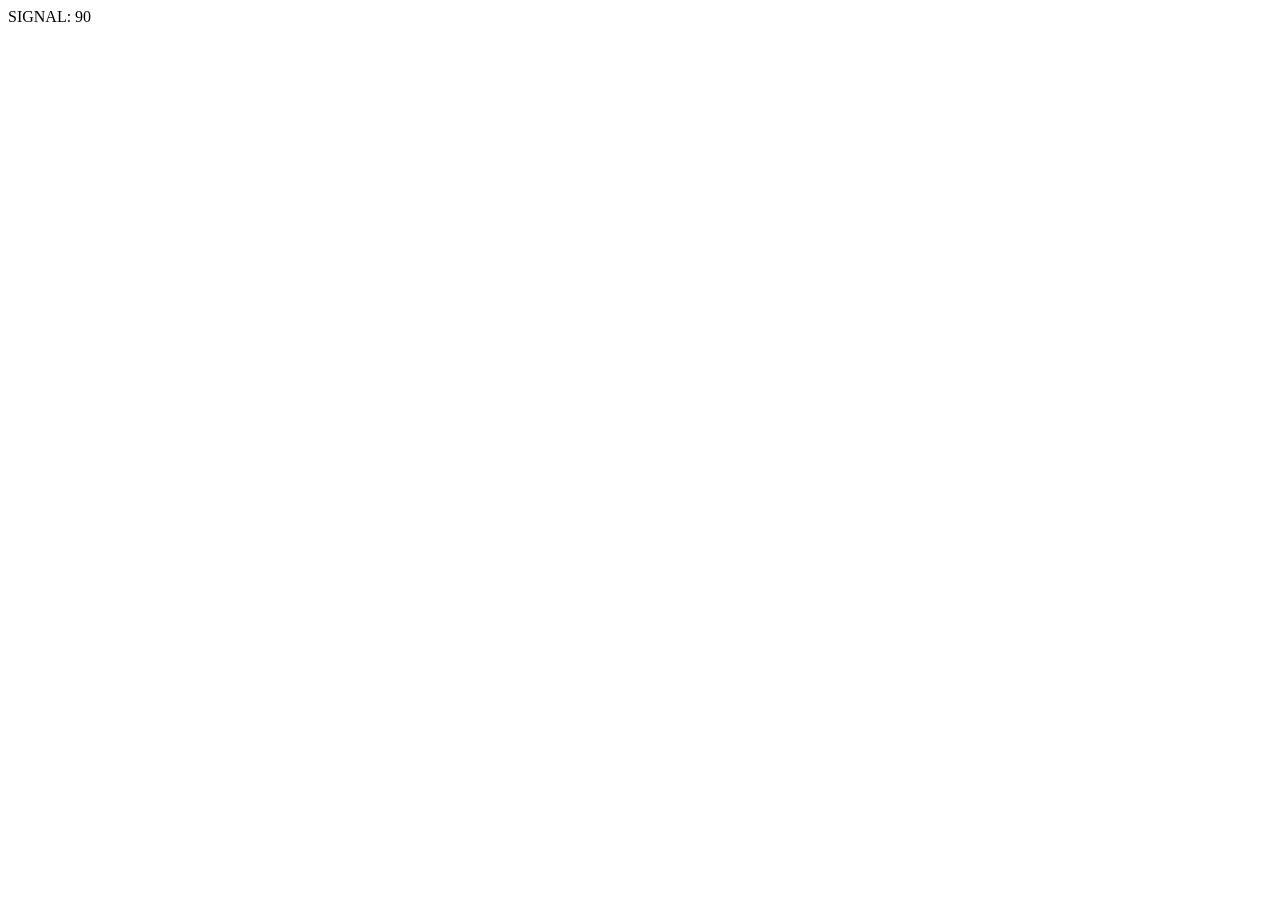
==== 90.html @ 37d29747 "Create 90.html" ====
<!DOCTYPE html>
<html lang="en">

<head>

    <meta charset="UTF-8">

    <meta
        name="viewport"
        content="width=device-width, initial-scale=1.0"
    >

    <title>90</title>

    <link rel="stylesheet" href="90.css">

</head>


<body>

    <div id="space">

        <div id="nebula"></div>

        <div id="stars"></div>

        <div id="shootingStars"></div>


        <div id="message">

            <div id="line1"></div>

            <div id="line2"></div>

            <div id="line3"></div>

        </div>


        <div id="coordinates">
            SIGNAL: 90
        </div>

    </div>


    <script src="90.js"></script>

</body>

</html>
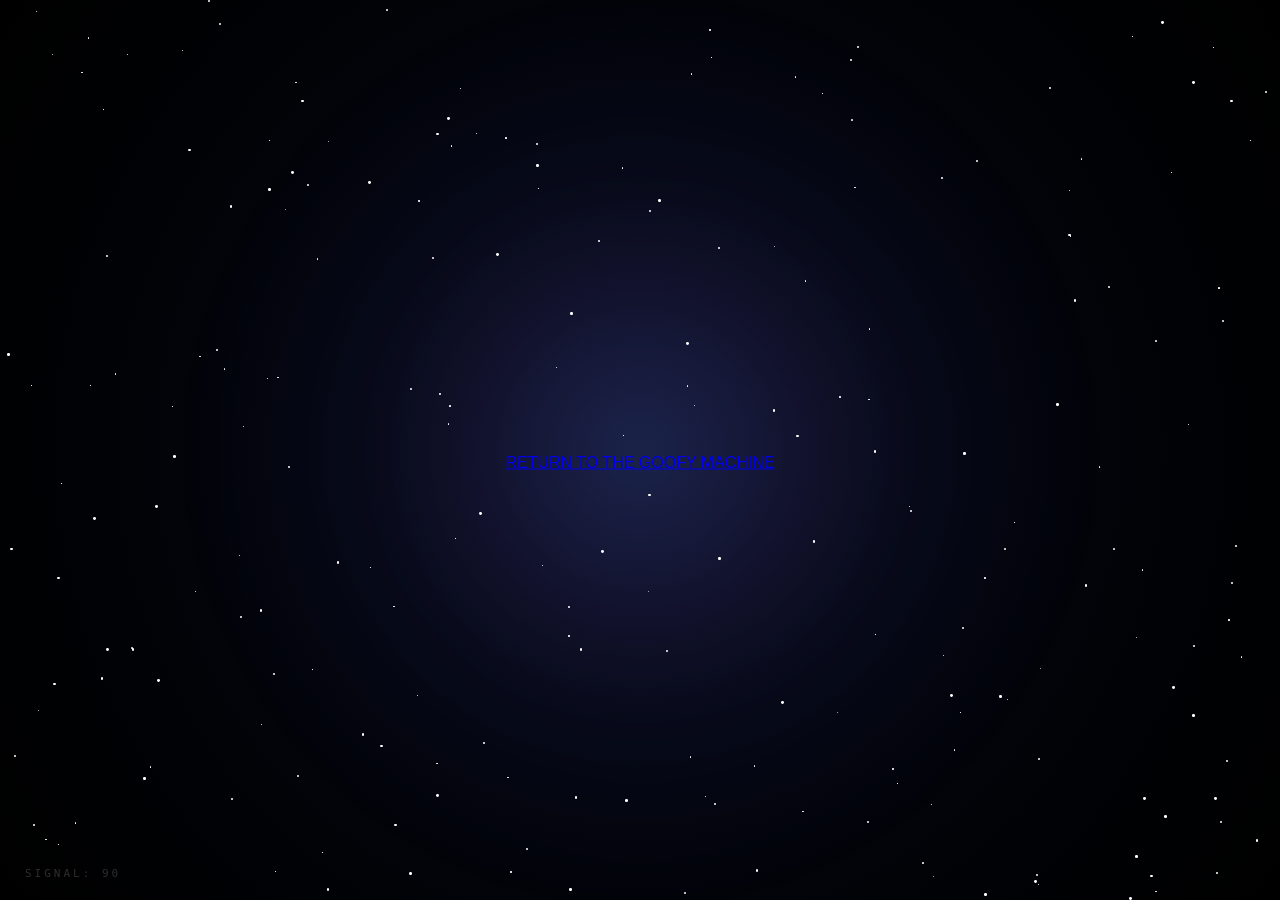
==== commit cd0906c7: "Update 90.html" ====
--- a/90.html
+++ b/90.html
@@ -36,6 +36,10 @@
 
             <div id="line3"></div>
 
+            <a id="returnButton" href="index.html">
+                RETURN TO THE GOOFY MACHINE
+            </a>
+
         </div>
 
 
--- a/90.css
+++ b/90.css
@@ -0,0 +1,383 @@
+* {
+    box-sizing: border-box;
+}
+
+
+html,
+body {
+    margin: 0;
+    width: 100%;
+    height: 100%;
+
+    overflow: hidden;
+
+    background: #000;
+}
+
+
+body {
+    font-family: Arial, sans-serif;
+}
+
+
+#space {
+    position: fixed;
+
+    inset: 0;
+
+    background:
+        radial-gradient(
+            circle at 50% 50%,
+            #10152b 0%,
+            #050712 35%,
+            #010205 70%,
+            #000 100%
+        );
+
+    opacity: 0;
+
+    animation: universeFadeIn 5s ease forwards;
+
+    overflow: hidden;
+}
+
+
+@keyframes universeFadeIn {
+
+    from {
+        opacity: 0;
+    }
+
+    to {
+        opacity: 1;
+    }
+
+}
+
+
+/* =========================
+   NEBULA
+========================= */
+
+#nebula {
+
+    position: absolute;
+
+    width: 900px;
+    height: 900px;
+
+    left: 50%;
+    top: 50%;
+
+    transform:
+        translate(-50%, -50%)
+        scale(0.6);
+
+    border-radius: 50%;
+
+    background:
+        radial-gradient(
+            circle,
+            rgba(90, 120, 255, 0.16) 0%,
+            rgba(100, 70, 200, 0.10) 25%,
+            rgba(40, 60, 150, 0.05) 45%,
+            transparent 70%
+        );
+
+    filter: blur(30px);
+
+    opacity: 0;
+
+    animation:
+        nebulaAppear 7s ease forwards,
+        nebulaPulse 12s ease-in-out infinite 7s;
+}
+
+
+@keyframes nebulaAppear {
+
+    from {
+        opacity: 0;
+        transform:
+            translate(-50%, -50%)
+            scale(0.6);
+    }
+
+    to {
+        opacity: 1;
+        transform:
+            translate(-50%, -50%)
+            scale(1);
+    }
+
+}
+
+
+@keyframes nebulaPulse {
+
+    0% {
+        transform:
+            translate(-50%, -50%)
+            scale(1);
+    }
+
+    50% {
+        transform:
+            translate(-50%, -50%)
+            scale(1.12);
+    }
+
+    100% {
+        transform:
+            translate(-50%, -50%)
+            scale(1);
+    }
+
+}
+
+
+/* =========================
+   STARS
+========================= */
+
+#stars {
+
+    position: absolute;
+
+    inset: 0;
+
+    opacity: 0;
+
+    animation: starsAppear 6s ease forwards;
+
+}
+
+
+@keyframes starsAppear {
+
+    from {
+        opacity: 0;
+    }
+
+    to {
+        opacity: 1;
+    }
+
+}
+
+
+.star {
+
+    position: absolute;
+
+    border-radius: 50%;
+
+    background: white;
+
+    animation:
+        starTwinkle var(--twinkle-time)
+        ease-in-out infinite alternate;
+
+}
+
+
+@keyframes starTwinkle {
+
+    from {
+        opacity: var(--min-opacity);
+        transform: scale(0.7);
+    }
+
+    to {
+        opacity: 1;
+        transform: scale(1.3);
+    }
+
+}
+
+
+/* =========================
+   MESSAGE
+========================= */
+
+#message {
+
+    position: absolute;
+
+    left: 50%;
+    top: 50%;
+
+    transform: translate(-50%, -50%);
+
+    width: 90%;
+
+    text-align: center;
+
+    color: white;
+
+    pointer-events: none;
+}
+
+
+#line1,
+#line2,
+#line3 {
+
+    opacity: 0;
+
+    transition:
+        opacity 2.5s ease,
+        transform 2.5s ease,
+        letter-spacing 2.5s ease;
+
+}
+
+
+#line1 {
+
+    font-size: 14px;
+
+    letter-spacing: 8px;
+
+    color: #777;
+
+    transform: translateY(15px);
+
+}
+
+
+#line2 {
+
+    margin-top: 20px;
+
+    font-size: 42px;
+
+    font-weight: bold;
+
+    letter-spacing: 4px;
+
+    transform: translateY(20px);
+
+}
+
+
+#line3 {
+
+    margin-top: 25px;
+
+    font-size: 17px;
+
+    color: #888;
+
+    letter-spacing: 3px;
+
+    transform: translateY(20px);
+
+}
+
+
+.show {
+
+    opacity: 1 !important;
+
+    transform: translateY(0) !important;
+
+}
+
+
+/* =========================
+   SHOOTING STARS
+========================= */
+
+.shooting-star {
+
+    position: absolute;
+
+    width: 140px;
+    height: 2px;
+
+    background:
+        linear-gradient(
+            90deg,
+            transparent,
+            white
+        );
+
+    transform: rotate(-35deg);
+
+    opacity: 0;
+
+    animation: shoot 1.5s linear forwards;
+
+}
+
+
+@keyframes shoot {
+
+    0% {
+
+        opacity: 0;
+
+        transform:
+            translate(0, 0)
+            rotate(-35deg);
+
+    }
+
+    10% {
+
+        opacity: 1;
+
+    }
+
+    100% {
+
+        opacity: 0;
+
+        transform:
+            translate(-500px, 350px)
+            rotate(-35deg);
+
+    }
+
+}
+
+
+/* =========================
+   LITTLE SIGNAL TEXT
+========================= */
+
+#coordinates {
+
+    position: absolute;
+
+    bottom: 20px;
+    left: 25px;
+
+    font-family: monospace;
+
+    font-size: 11px;
+
+    letter-spacing: 3px;
+
+    color: rgba(255, 255, 255, 0.18);
+
+    opacity: 0;
+
+    animation:
+        coordinatesAppear 3s ease forwards 8s;
+
+}
+
+
+@keyframes coordinatesAppear {
+
+    from {
+        opacity: 0;
+    }
+
+    to {
+        opacity: 1;
+    }
+
+}
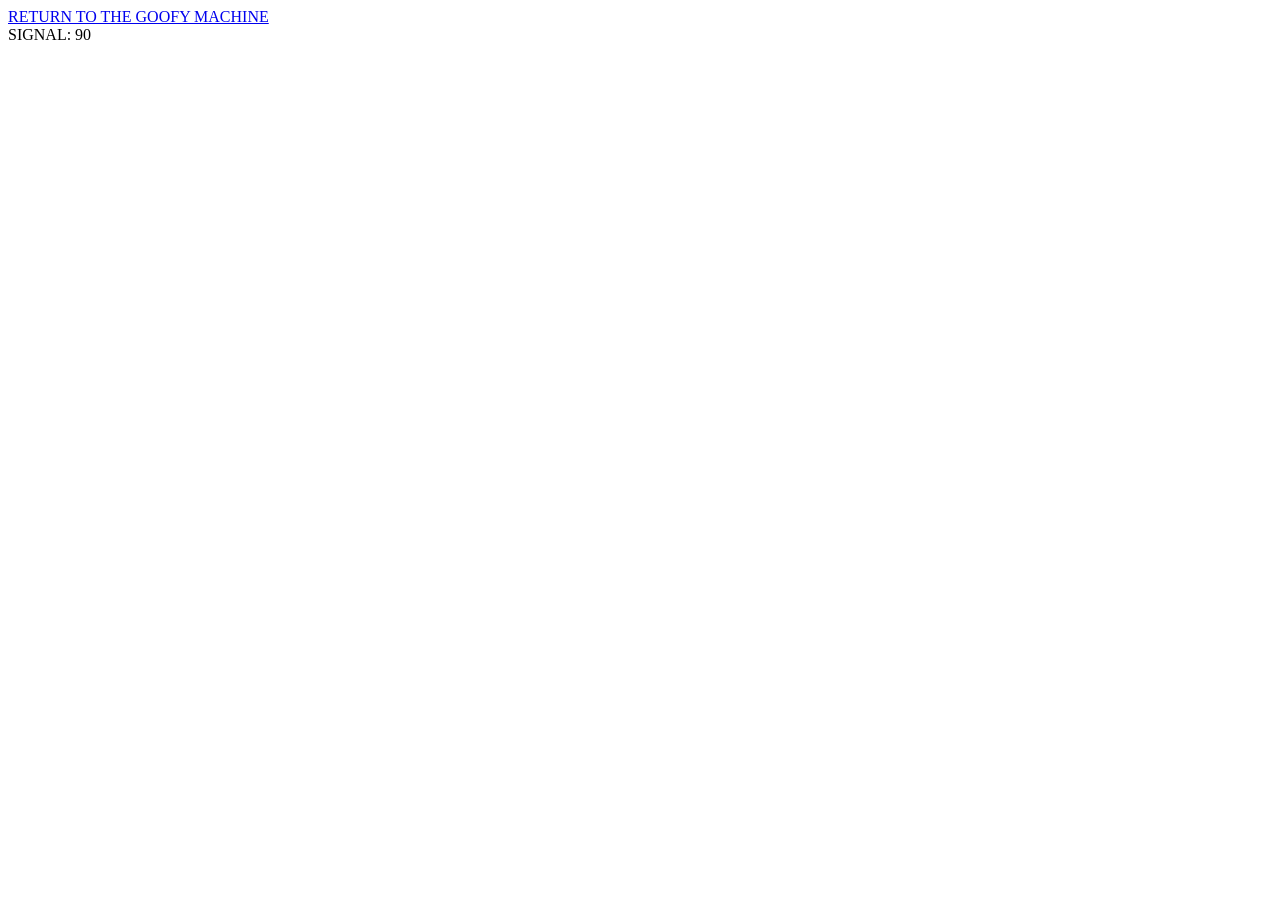
==== commit 856364b4: "Update 90.html" ====
--- a/90.html
+++ b/90.html
@@ -12,7 +12,7 @@
 
     <title>90</title>
 
-    <link rel="stylesheet" href="90.css">
+   <link rel="stylesheet" href="css/90.css">
 
 </head>
 
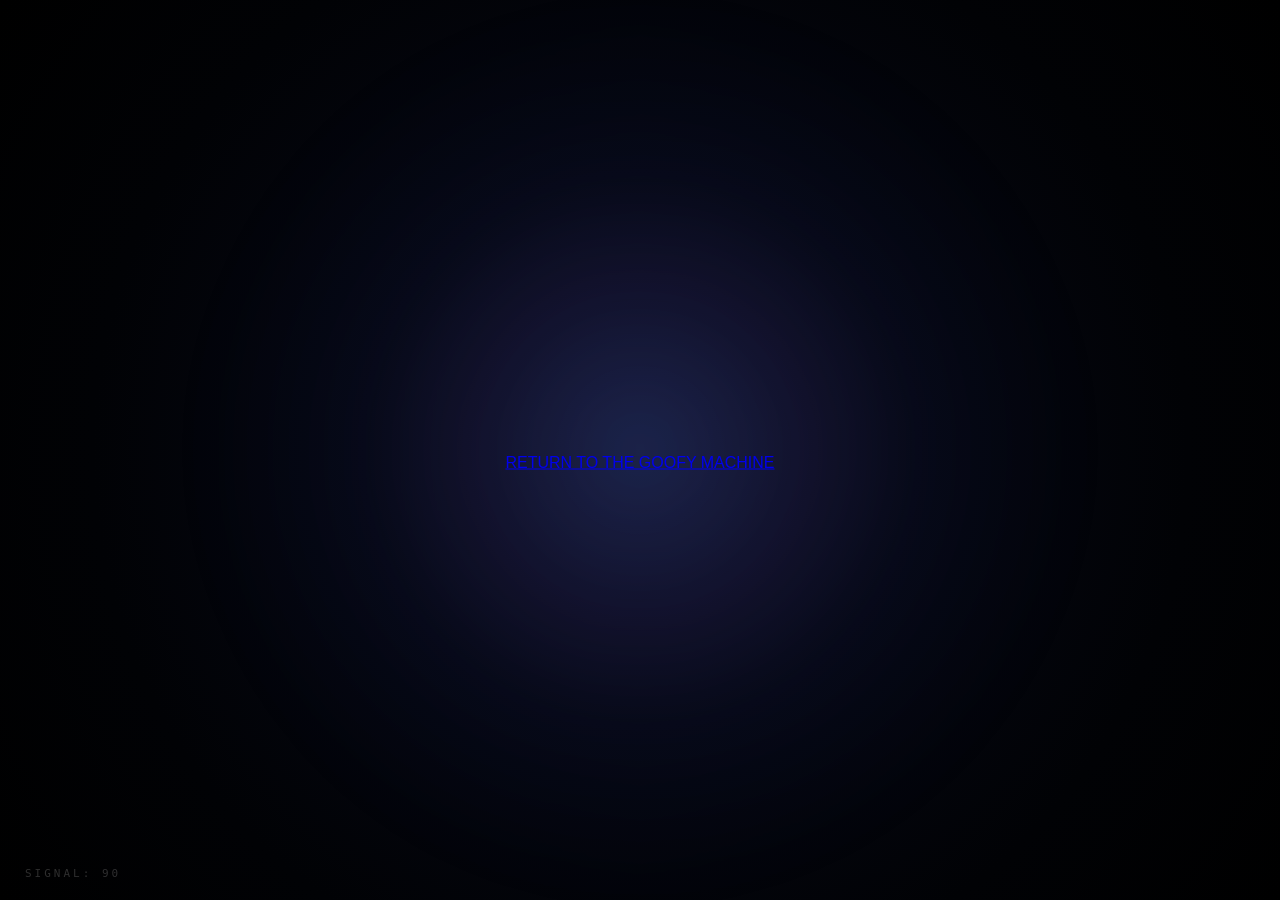
==== commit c21b1c75: "Update 90.html" ====
--- a/90.html
+++ b/90.html
@@ -12,7 +12,7 @@
 
     <title>90</title>
 
-   <link rel="stylesheet" href="css/90.css">
+   <link rel="stylesheet" href="90.css">
 
 </head>
 
--- a/90.css
+++ b/90.css
@@ -0,0 +1,451 @@
+* {
+    box-sizing: border-box;
+}
+
+
+html,
+body {
+    margin: 0;
+    width: 100%;
+    height: 100%;
+
+    overflow: hidden;
+
+    background: #000;
+}
+
+
+body {
+    font-family: Arial, sans-serif;
+}
+
+
+#space {
+    position: fixed;
+
+    inset: 0;
+
+    background:
+        radial-gradient(
+            circle at 50% 50%,
+            #10152b 0%,
+            #050712 35%,
+            #010205 70%,
+            #000 100%
+        );
+
+    opacity: 0;
+
+    animation: universeFadeIn 5s ease forwards;
+
+    overflow: hidden;
+}
+
+
+@keyframes universeFadeIn {
+
+    from {
+        opacity: 0;
+    }
+
+    to {
+        opacity: 1;
+    }
+
+}
+
+
+/* =========================
+   NEBULA
+========================= */
+
+#nebula {
+
+    position: absolute;
+
+    width: 900px;
+    height: 900px;
+
+    left: 50%;
+    top: 50%;
+
+    transform:
+        translate(-50%, -50%)
+        scale(0.6);
+
+    border-radius: 50%;
+
+    background:
+        radial-gradient(
+            circle,
+            rgba(90, 120, 255, 0.16) 0%,
+            rgba(100, 70, 200, 0.10) 25%,
+            rgba(40, 60, 150, 0.05) 45%,
+            transparent 70%
+        );
+
+    filter: blur(30px);
+
+    opacity: 0;
+
+    animation:
+        nebulaAppear 7s ease forwards,
+        nebulaPulse 12s ease-in-out infinite 7s;
+}
+
+
+@keyframes nebulaAppear {
+
+    from {
+        opacity: 0;
+        transform:
+            translate(-50%, -50%)
+            scale(0.6);
+    }
+
+    to {
+        opacity: 1;
+        transform:
+            translate(-50%, -50%)
+            scale(1);
+    }
+
+}
+
+
+@keyframes nebulaPulse {
+
+    0% {
+        transform:
+            translate(-50%, -50%)
+            scale(1);
+    }
+
+    50% {
+        transform:
+            translate(-50%, -50%)
+            scale(1.12);
+    }
+
+    100% {
+        transform:
+            translate(-50%, -50%)
+            scale(1);
+    }
+
+}
+
+
+/* =========================
+   STARS
+========================= */
+
+#stars {
+
+    position: absolute;
+
+    inset: 0;
+
+    opacity: 0;
+
+    animation: starsAppear 6s ease forwards;
+
+}
+
+
+@keyframes starsAppear {
+
+    from {
+        opacity: 0;
+    }
+
+    to {
+        opacity: 1;
+    }
+
+}
+
+
+.star {
+
+    position: absolute;
+
+    border-radius: 50%;
+
+    background: white;
+
+    animation:
+        starTwinkle var(--twinkle-time)
+        ease-in-out infinite alternate;
+
+}
+
+
+@keyframes starTwinkle {
+
+    from {
+        opacity: var(--min-opacity);
+        transform: scale(0.7);
+    }
+
+    to {
+        opacity: 1;
+        transform: scale(1.3);
+    }
+
+}
+
+
+/* =========================
+   MESSAGE
+========================= */
+
+#message {
+
+    position: absolute;
+
+    left: 50%;
+    top: 50%;
+
+    transform: translate(-50%, -50%);
+
+    width: 90%;
+
+    text-align: center;
+
+    color: white;
+
+    pointer-events: none;
+}
+
+
+#line1,
+#line2,
+#line3 {
+
+    opacity: 0;
+
+    transition:
+        opacity 2.5s ease,
+        transform 2.5s ease,
+        letter-spacing 2.5s ease;
+
+}
+
+
+#line1 {
+
+    font-size: 14px;
+
+    letter-spacing: 8px;
+
+    color: #777;
+
+    transform: translateY(15px);
+
+}
+
+
+#line2 {
+
+    margin-top: 20px;
+
+    font-size: 42px;
+
+    font-weight: bold;
+
+    letter-spacing: 4px;
+
+    transform: translateY(20px);
+
+}
+
+
+#line3 {
+
+    margin-top: 25px;
+
+    font-size: 17px;
+
+    color: #888;
+
+    letter-spacing: 3px;
+
+    transform: translateY(20px);
+
+}
+
+
+.show {
+
+    opacity: 1 !important;
+
+    transform: translateY(0) !important;
+
+}
+
+
+/* =========================
+   SHOOTING STARS
+========================= */
+
+.shooting-star {
+
+    position: absolute;
+
+    width: 140px;
+    height: 2px;
+
+    background:
+        linear-gradient(
+            90deg,
+            transparent,
+            white
+        );
+
+    transform: rotate(-35deg);
+
+    opacity: 0;
+
+    animation: shoot 1.5s linear forwards;
+
+}
+
+
+@keyframes shoot {
+
+    0% {
+
+        opacity: 0;
+
+        transform:
+            translate(0, 0)
+            rotate(-35deg);
+
+    }
+
+    10% {
+
+        opacity: 1;
+
+    }
+
+    100% {
+
+        opacity: 0;
+
+        transform:
+            translate(-500px, 350px)
+            rotate(-35deg);
+
+    }
+
+}
+
+
+/* =========================
+   LITTLE SIGNAL TEXT
+========================= */
+
+#coordinates {
+
+    position: absolute;
+
+    bottom: 20px;
+    left: 25px;
+
+    font-family: monospace;
+
+    font-size: 11px;
+
+    letter-spacing: 3px;
+
+    color: rgba(255, 255, 255, 0.18);
+
+    opacity: 0;
+
+    animation:
+        coordinatesAppear 3s ease forwards 8s;
+
+}
+
+
+@keyframes coordinatesAppear {
+
+    from {
+        opacity: 0;
+    }
+
+    to {
+      opacity: 1;
+   
+  /* =========================
+   RETURN BUTTON
+========================= */
+
+#returnButton {
+
+    display: inline-block;
+
+    margin-top: 45px;
+
+    padding: 14px 24px;
+
+    border: 1px solid rgba(255, 255, 255, 0.25);
+
+    background: rgba(0, 0, 0, 0.35);
+
+    color: rgba(255, 255, 255, 0.65);
+
+    font-family: monospace;
+
+    font-size: 13px;
+
+    letter-spacing: 2px;
+
+    text-decoration: none;
+
+    opacity: 0;
+
+    transform: translateY(15px);
+
+    pointer-events: none;
+
+    transition:
+        opacity 2s ease,
+        transform 2s ease,
+        background 0.3s ease,
+        color 0.3s ease,
+        border-color 0.3s ease;
+
+}
+
+
+#returnButton.show {
+
+    opacity: 1;
+
+    transform: translateY(0);
+
+    pointer-events: auto;
+
+}
+
+
+#returnButton:hover {
+
+    background: rgba(100, 120, 255, 0.15);
+
+    color: white;
+
+    border-color: rgba(150, 170, 255, 0.7);
+
+    box-shadow:
+        0 0 20px rgba(100, 120, 255, 0.25);
+
+}  
+    
+    }
+    
+
+}
